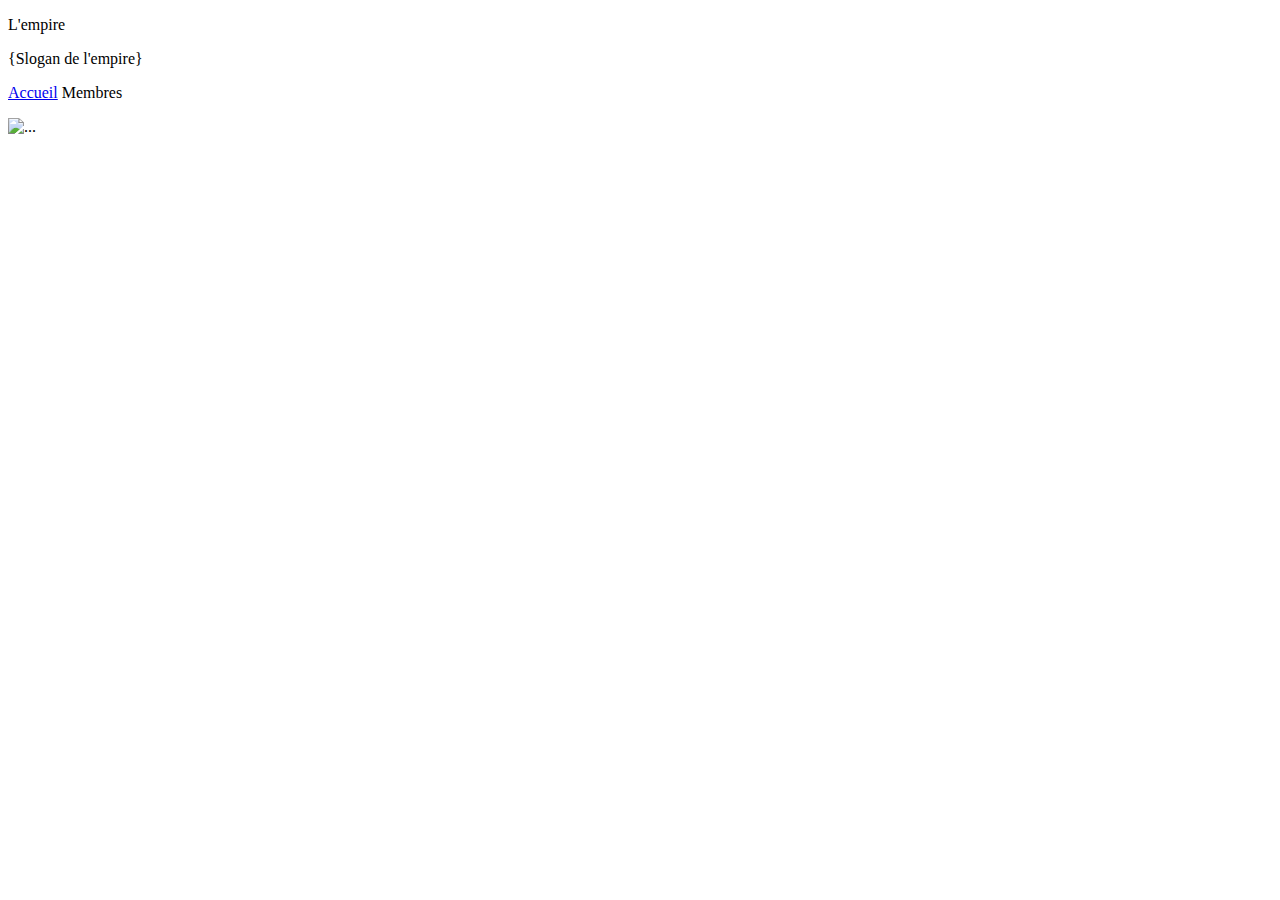
==== H2.html @ 6600f193 "Add files via upload" ====
<!DOCTYPE html>
<html lang="en">
<head>
    <meta charset="UTF-8">
    <meta name="viewport" content="width=device-width, initial-scale=1.0">
    <title>L'empire</title>
    <link rel="stylesheet" href="../css/c1.css">
    
</head>
<body>
    <header>
        <p id="T1">L'empire</p>
        <p id="T2">{Slogan de l'empire}</p>
        <div id="D1">
            <p id="F1">
                <a class="espace" href="h1.html">Accueil</a> 
                <a class="espace">Membres</a>
            </p>
        </div>
        <div id="C1">
            <img class="i1" src="../img/12759597-007c-46e6-b809-90561764a665.webp" alt="...">
        </div>
        <script>
            let elements = document.querySelectorAll(".espace"); // Sélectionne les liens avec la classe 'espace'

            elements.forEach(element => {
                element.addEventListener("mouseover", () => {
                    element.style.background = "linear-gradient(45deg, darkred, red)";
                    element.style.color = "white"; // Change aussi la couleur du texte pour une meilleure visibilité
                    element.style.borderRadius = "10px"; // Arrondi des coins

                });

                element.addEventListener("mouseout", () => {
                    element.style.background = ""; // Remet le fond par défaut
                    element.style.color = ""; // Remet la couleur du texte par défaut
                    element.style.borderRadius = "0"; // Réinitialisation
                });
            });
        </script>
    </header>
    <main>
    </main>
</body>
</html>
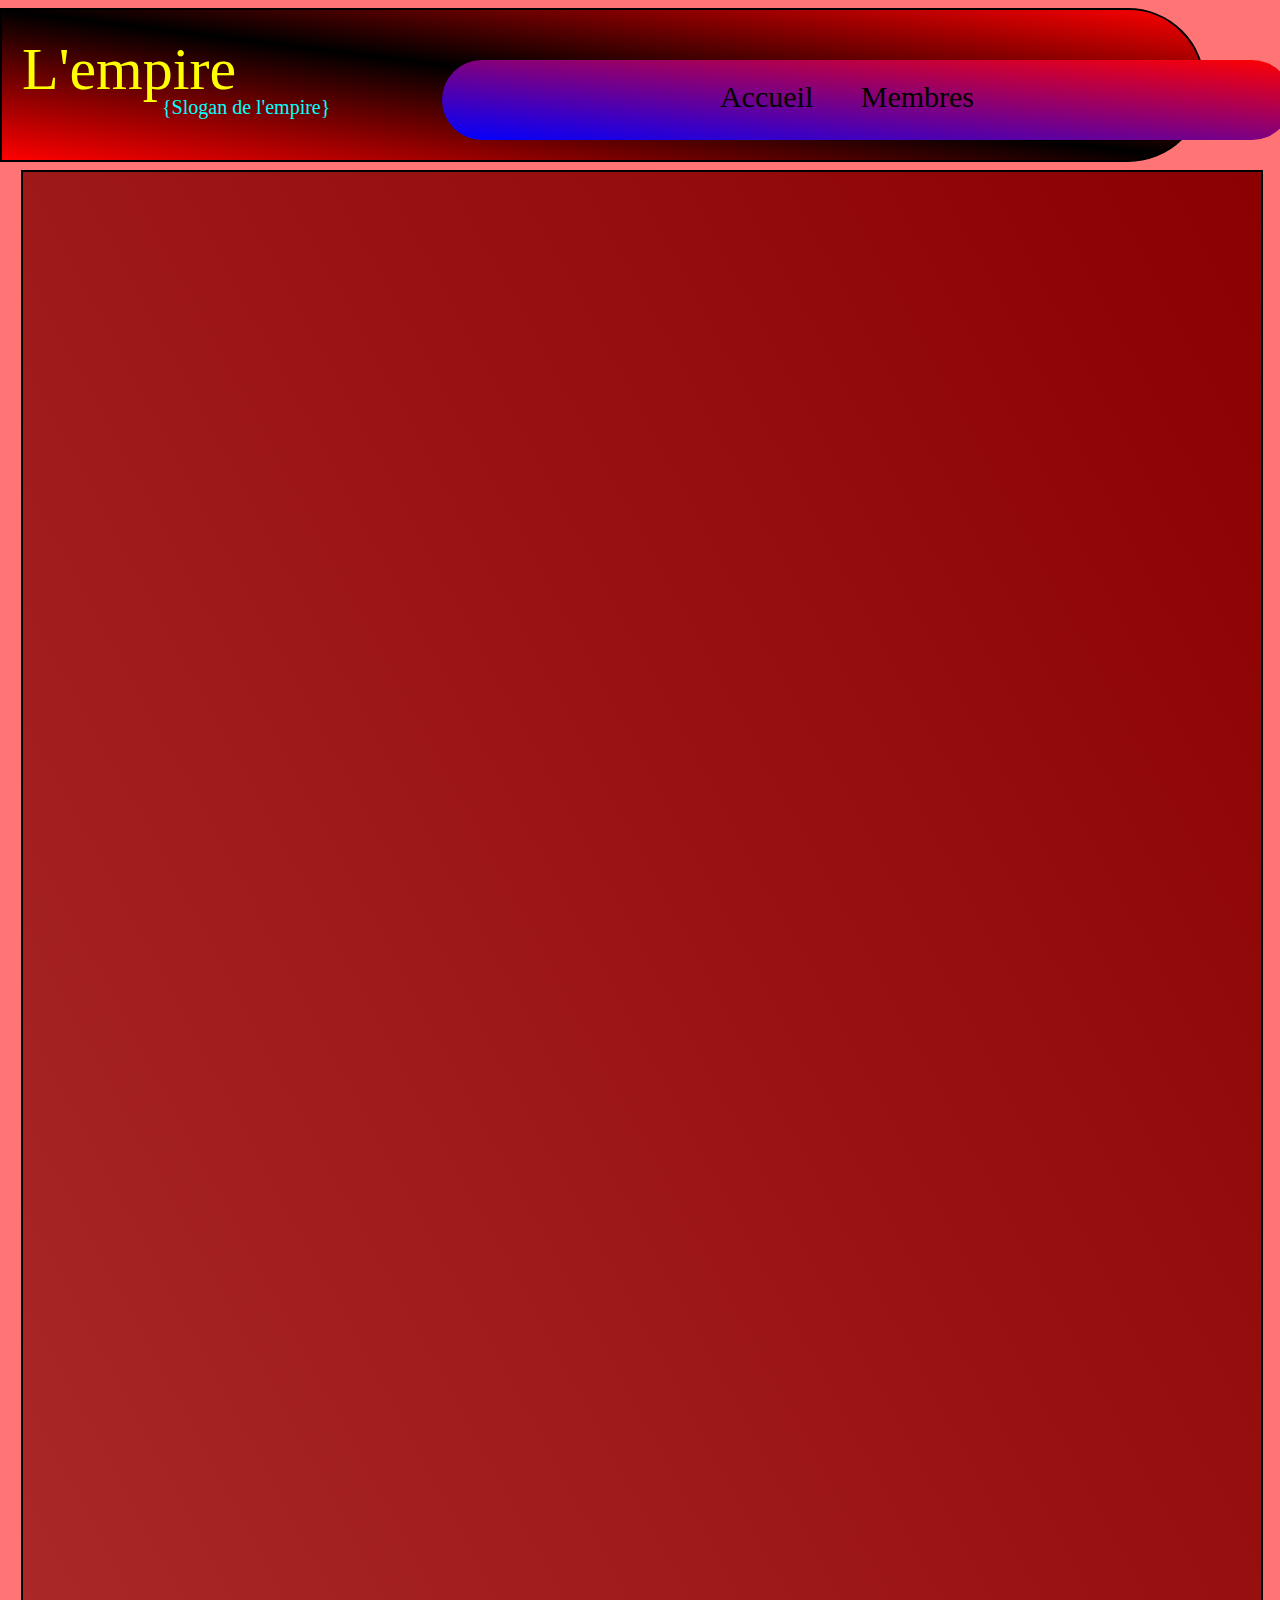
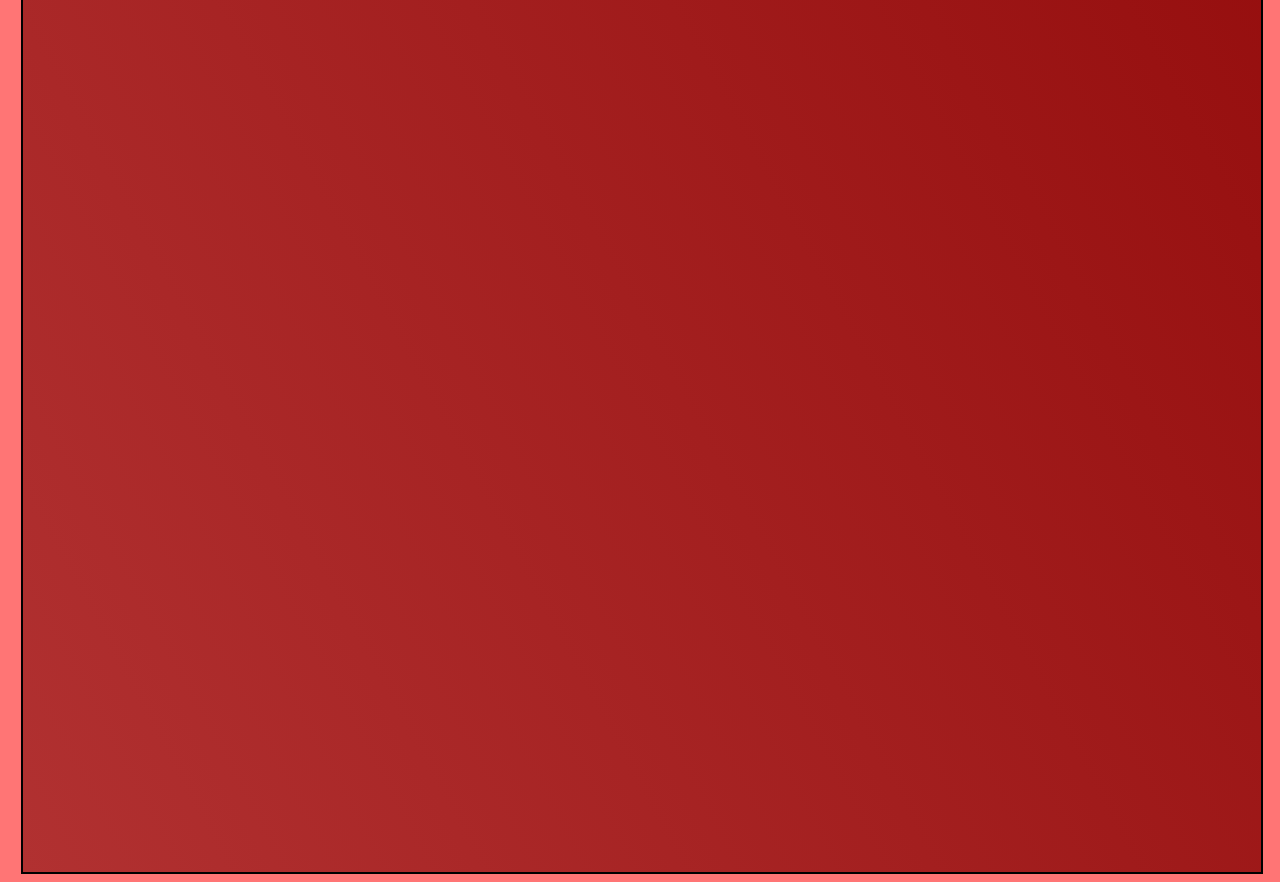
==== commit 7ced2186: "Update H2.html" ====
--- a/H2.html
+++ b/H2.html
@@ -4,7 +4,7 @@
     <meta charset="UTF-8">
     <meta name="viewport" content="width=device-width, initial-scale=1.0">
     <title>L'empire</title>
-    <link rel="stylesheet" href="../css/c1.css">
+    <link rel="stylesheet" href="style.css">
     
 </head>
 <body>
@@ -42,4 +42,4 @@
     <main>
     </main>
 </body>
-</html>+</html>
--- a/style.css
+++ b/style.css
@@ -0,0 +1,185 @@
+body{
+    background-color:rgb(255, 117, 117) ;
+}
+header{
+    width: 95%;
+    height: 150px;
+    background: linear-gradient(to top right, red, black, red);
+    border-bottom-right-radius: 150px;
+    border-top-right-radius: 150px;
+    margin-left: -8px;
+    border: 2px solid black;
+}
+#C1{
+    height: 143px;
+    width: 143px;
+    background-color: white;
+    border-radius: 150px;
+    margin-left: 1443px;
+    border: 4px solid black;
+    margin-top: -127.8px; 
+}
+#T1{
+    font-size:60px;
+    color: yellow;
+    margin-left: 20px;
+    margin-top: 25.2px;
+}
+#T2{
+    font-size: 20px;
+    color: aqua;
+    margin-left: 160px;
+    margin-top: -68px;
+}
+.i1{
+    width: 150px;
+    height: 150px;
+    border-radius: 150px;
+    margin-top: -5px;
+    margin-left: -5px;
+}
+#D1{
+    width: 850px;
+    height: 80px;
+    background: linear-gradient(to bottom left, red, blue);
+    margin-left: 440px;
+    margin-top: -89.6px;
+    border-radius: 80px;
+}
+#D1 p{
+    font-size: 30px;
+}
+#F1{
+    text-align: center;
+}
+.espace {
+    margin-right: 40px;
+    position: relative;
+    top: 20px;
+}
+.T3{
+    font-size: 80px;
+    text-align: center;
+    position: relative;
+    top: -70px;
+
+}
+main{
+    width: 98%;
+    margin-left: 1%;
+    height: 2300px;
+    border: 2px solid black;
+    margin-top: 8px;
+    background: linear-gradient(to bottom left, darkred, rgb(177, 49, 49));
+}
+#D2 {
+    text-align: center;
+    margin-top: 50px;
+    
+}
+
+#C2 {
+    width: 99%;
+    height: 600px;
+    margin: auto;
+    overflow: hidden; 
+    position: relative;
+    border: 2px solid black;
+    border-radius: 10px;
+    background-color: white;
+    position: relative;
+}
+
+#image-container {
+    display: flex;
+    transition: transform 0.5s ease-in-out;
+    width: calc(100% * 9);
+}
+
+.i2 {
+    width: 1876px;
+    margin-top: -500px;
+    height: auto;
+    transform: translateX(-125px);
+}
+
+.controls {
+    margin-top: 10px;
+    margin-left: -1500px;
+}
+
+button {
+    padding: 10px 20px;
+    font-size: 16px;
+    margin: 5px;
+    cursor: pointer;
+    border: none;
+    border-radius: 5px;
+    transition: 0.3s;
+    background: rgb(177, 49, 49);
+}
+
+button:hover {
+    background: darkred;
+}
+a{
+    text-decoration: none;
+    color: black;
+}
+.D3{
+    margin-top: 15px;
+    width: 98%;
+    height: 650px;
+    margin-left: 0.9%;
+    border: 2px solid black;
+    position: relative;
+    box-shadow: 0 0 30px #0951a8;
+    background: linear-gradient(to bottom left, blue, darkblue);
+}
+h1{
+    font-size: 40px;
+    text-align: center;
+    color: red;
+}
+h2{
+    font-size: 50px;
+    text-align: center;
+    color: coral;
+}
+h3{
+    font-size: 60px;
+    text-align: center;
+    margin-top: 280px;
+    color: red;
+}
+#searchBar {
+    width: 300px;
+    padding: 8px;
+    margin-bottom: 10px;
+    transform:translateY(15px);
+    border-radius: 8px;
+}
+.D4{
+    margin-top: 15px;
+    width: 98%;
+    height: 650px;
+    margin-left: 0.9%;
+    border: 2px solid black;
+    position: relative;
+    box-shadow: 0 0 30px #2bff00;
+    background-color: rgb(18, 26, 109);
+}
+.D5{
+    margin-left: 22.5px;
+    width: calc(100%/3.5);
+    height: 439px;
+    border: 2px solid black;
+    display: inline-block;
+    padding: 20px;
+
+}
+h4{
+    font-size: 25px;
+    text-align: center;
+    color: orange;
+}